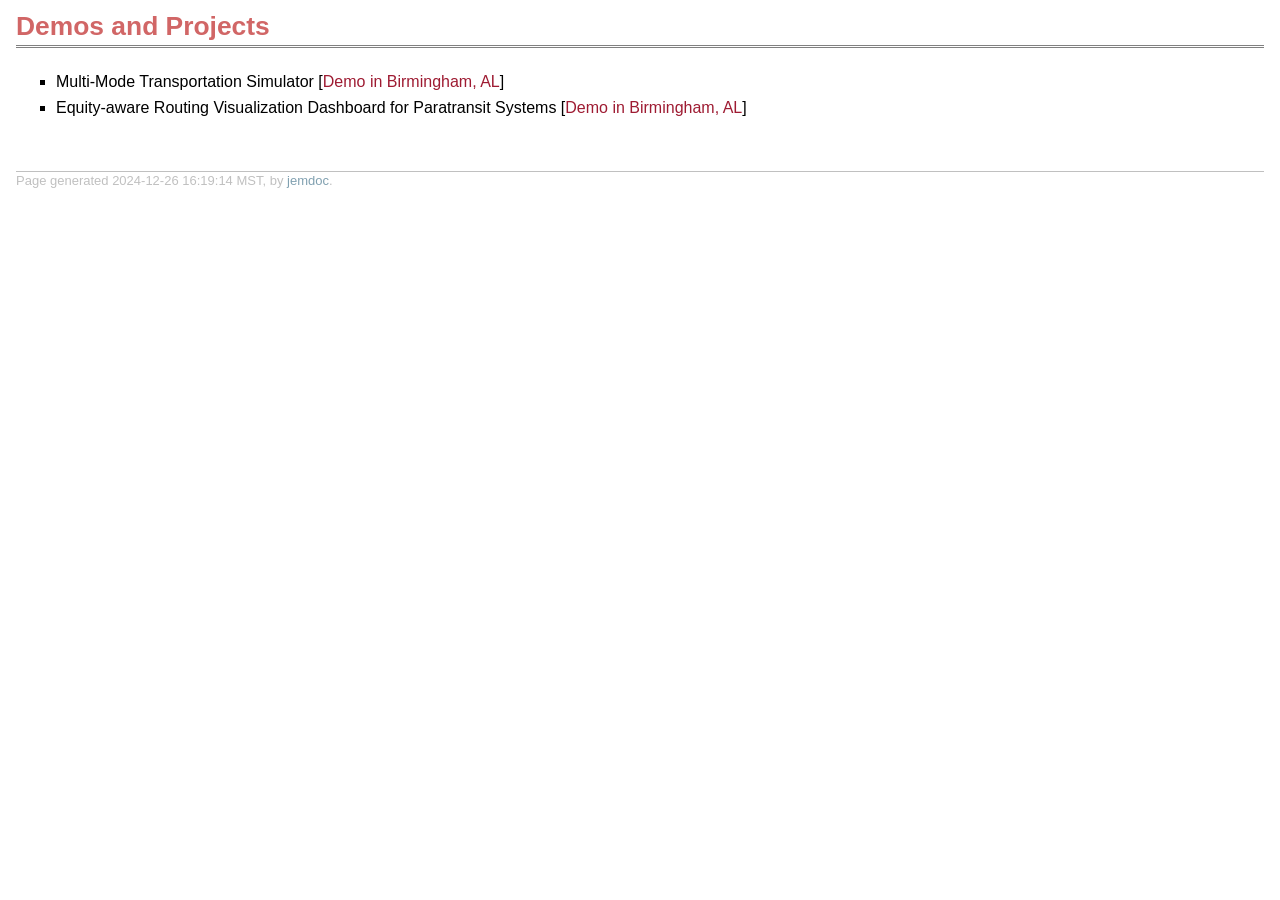
==== demos.html @ 0f7bb3d4 "Initial commit" ====
<!DOCTYPE html PUBLIC "-//W3C//DTD XHTML 1.1//EN"
  "http://www.w3.org/TR/xhtml11/DTD/xhtml11.dtd">
<html xmlns="http://www.w3.org/1999/xhtml" xml:lang="en">
<head>
<meta name="generator" content="jemdoc, see http://jemdoc.jaboc.net/" />
<meta http-equiv="Content-Type" content="text/html;charset=utf-8" />
<link rel="stylesheet" href="jemdoc.css" type="text/css" />
<title>Demos and Projects</title>
</head>
<body>
<div id="layout-content">
<div id="toptitle">
<h1>Demos and Projects</h1>
</div>
<ul>
<li><p>Multi-Mode Transportation Simulator [<a href="https://sguo28.github.io/multimodal-transit-viz/viz.html">Demo in Birmingham, AL</a>]</p>
</li>
<li><p>Equity-aware Routing Visualization Dashboard for Paratransit Systems [<a href="https://sguo28.github.io/rdarp_visual/main_optimal.html">Demo in Birmingham, AL</a>]</p>
</li>
</ul>
<div id="footer">
<div id="footer-text">
Page generated 2024-12-26 16:19:14 MST, by <a href="http://jemdoc.jaboc.net/">jemdoc</a>.
</div>
</div>
</div>
</body>
</html>
---- jemdoc.css ----
/* Default css file for jemdoc. */

table#tlayout {
    border: none;
    border-collapse: separate;
    background: white;
}

body {
    font-family: -apple-system, BlinkMacSystemFont, "Segoe UI", Roboto, Oxygen,
                  Ubuntu, Cantarell, "Fira Sans", "Droid Sans", "Helvetica Neue",
                 Arial, sans-serif, "Apple Color Emoji", "Segoe UI Emoji",
                 "Segoe UI Symbol";
    padding: 0;
    margin: 0;
}


/*body {*/
/*	background: white;*/
/*	font-family: Oswald, sans-serif;*/
/*	padding-bottom: 8px;*/
/*	margin: 0;*/
/*}*/

#layout-menu {
	background: #f6f6f6;
	border: 1px solid #dddddd;
	padding-top: 0.5em;
	padding-left: 8px;
	padding-right: 8px;
	font-size: 1.0em;
	width: auto;
	white-space: nowrap;
    text-align: left;
    vertical-align: top;
}

#layout-menu td {
	background: #f4f4f4;
    vertical-align: top;
}

#layout-content {
	padding-top: 0.0em;
	padding-left: 1.0em;
	padding-right: 1.0em;
    border: none;
    background: white;
    text-align: left;
    vertical-align: top;
}

#layout-menu a {
	line-height: 1.5em;
	margin-left: 0.5em;
}

tt {
    background: #ffffdd;
    color: #000050;
}

pre, tt {
	font-size: 90%;
	font-family: monaco, monospace;
}

a, a > tt {
	color: #9E1B32;
	text-decoration: none;
}

a:hover {
	border-bottom: 1px gray dotted;
}

#layout-menu a.current:link, #layout-menu a.current:visited {
	color: #022b6d;
	border-bottom: 1px gray solid;
}
#layout-menu a:link, #layout-menu a:visited, #layout-menu a:hover {
	color: #9e1b1b;
	text-decoration: none;
}
#layout-menu a:hover {
	text-decoration: none;
}

div.menu-category {
	border-bottom: 1px solid gray;
	margin-top: 0.8em;
	padding-top: 0.2em;
	padding-bottom: 0.1em;
	font-weight: bold;
}

div.menu-item {
	padding-left: 16px;
	text-indent: -16px;
}

div#toptitle {
	padding-bottom: 0.2em;
	margin-bottom: 1.5em;
	border-bottom: 3px double gray;
}

/* Reduce space if we begin the page with a title. */
div#toptitle + h2, div#toptitle + h3 {
	margin-top: -0.7em;
}

div#subtitle {
	margin-top: 0.0em;
	margin-bottom: 0.0em;
	padding-top: 0em;
	padding-bottom: 0.1em;
}

em {
	font-style: italic;
}

strong {
	font-weight: bold;
}


h1, h2, h3 {
	color: #d16666;
	margin-top: 0.7em;
	margin-bottom: 0.3em;
	padding-bottom: 0.2em;
	line-height: 1.0;
	padding-top: 0.5em;
	border-bottom: 1px solid #aaaaaa;
}

h1 {
	font-size: 165%;
}

h2 {
	padding-top: 0.8em;
	font-size: 125%;
}

h2 + h3 {
    padding-top: 0.2em;
}

h3 {
	font-size: 110%;
	border-bottom: none;
}

p {
	margin-top: 0.0em;
	margin-bottom: 0.8em;
	padding: 0;
	line-height: 1.3;
}

pre {
	padding: 0;
	margin: 0;
}

div#footer {
	font-size: small;
	border-top: 1px solid #c0c0c0;
	padding-top: 0.1em;
	margin-top: 4.0em;
	color: #c0c0c0;
}

div#footer a {
	color: #80a0b0;
}

div#footer-text {
	float: left;
	padding-bottom: 8px;
}

ul, ol, dl {
	margin-top: 0.2em;
	padding-top: 0;
	margin-bottom: 0.8em;
}

dt {
	margin-top: 0.5em;
	margin-bottom: 0;
}

dl {
	margin-left: 20px;
}

dd {
	color: #222222;
}

dd > *:first-child {
	margin-top: 0;
}

ul {
	list-style-position: outside;
	list-style-type: square;
}

p + ul, p + ol {
	margin-top: -0.5em;
}

li ul, li ol {
	margin-top: -0.3em;
}

ol {
	list-style-position: outside;
	list-style-type: decimal;
}

li p, dd p {
	margin-bottom: 0.3em;
}


ol ol {
	list-style-type: lower-alpha;
}

ol ol ol {
	list-style-type: lower-roman;
}

p + div.codeblock {
	margin-top: -0.6em;
}

div.codeblock, div.infoblock {
	margin-right: 0%;
	margin-top: 1.2em;
	margin-bottom: 1.3em;
}

div.blocktitle {
	font-weight: bold;
	color: #cd7b62;
	margin-top: 1.2em;
	margin-bottom: 0.1em;
}

div.blockcontent {
	border: 1px solid silver;
	padding: 0.3em 0.5em;
}

div.infoblock > div.blockcontent {
	background: #ffffee;
}

div.blockcontent p + ul, div.blockcontent p + ol {
	margin-top: 0.4em;
}

div.infoblock p {
	margin-bottom: 0em;
}

div.infoblock li p, div.infoblock dd p {
	margin-bottom: 0.5em;
}

div.infoblock p + p {
	margin-top: 0.8em;
}

div.codeblock > div.blockcontent {
	background: #f6f6f6;
}

span.pycommand {
	color: #000070;
}

span.statement {
	color: #008800;
}
span.builtin {
	color: #000088;
}
span.special {
	color: #990000;
}
span.operator {
	color: #880000;
}
span.error {
	color: #aa0000;
}
span.comment, span.comment > *, span.string, span.string > * {
	color: #606060;
}

@media print {
	#layout-menu { display: none; }
}

#fwtitle {
	margin: 2px;
}

#fwtitle #toptitle {
	padding-left: 0.5em;
	margin-bottom: 0.5em;
}

#layout-content h1:first-child, #layout-content h2:first-child, #layout-content h3:first-child {
	margin-top: -0.7em;
}

div#toptitle h1, #layout-content div#toptitle h1 {
	margin-bottom: 0.0em;
	padding-bottom: 0.1em;
	padding-top: 0;
	margin-top: 0.5em;
	border-bottom: none;
}

img.eq {
	padding: 0;
	padding-left: 0.1em;
	padding-right: 0.1em;
	margin: 0;
}

img.eqwl {
	padding-left: 2em;
	padding-top: 0.6em;
	padding-bottom: 0.2em;
	margin: 0;
}

table {
    border: 2px solid black;
    border-collapse: collapse;
}

td {
    padding: 2px;
    padding-left: 0.5em;
    padding-right: 0.5em;
    text-align: center;
    border: 1px solid gray;
}

table + table {
    margin-top: 1em;
}

tr.heading {
    font-weight: bold;
    border-bottom: 2px solid black;
}

img {
    border: none;
}

table.imgtable, table.imgtable td {
    border: none;
    text-align: left;
}
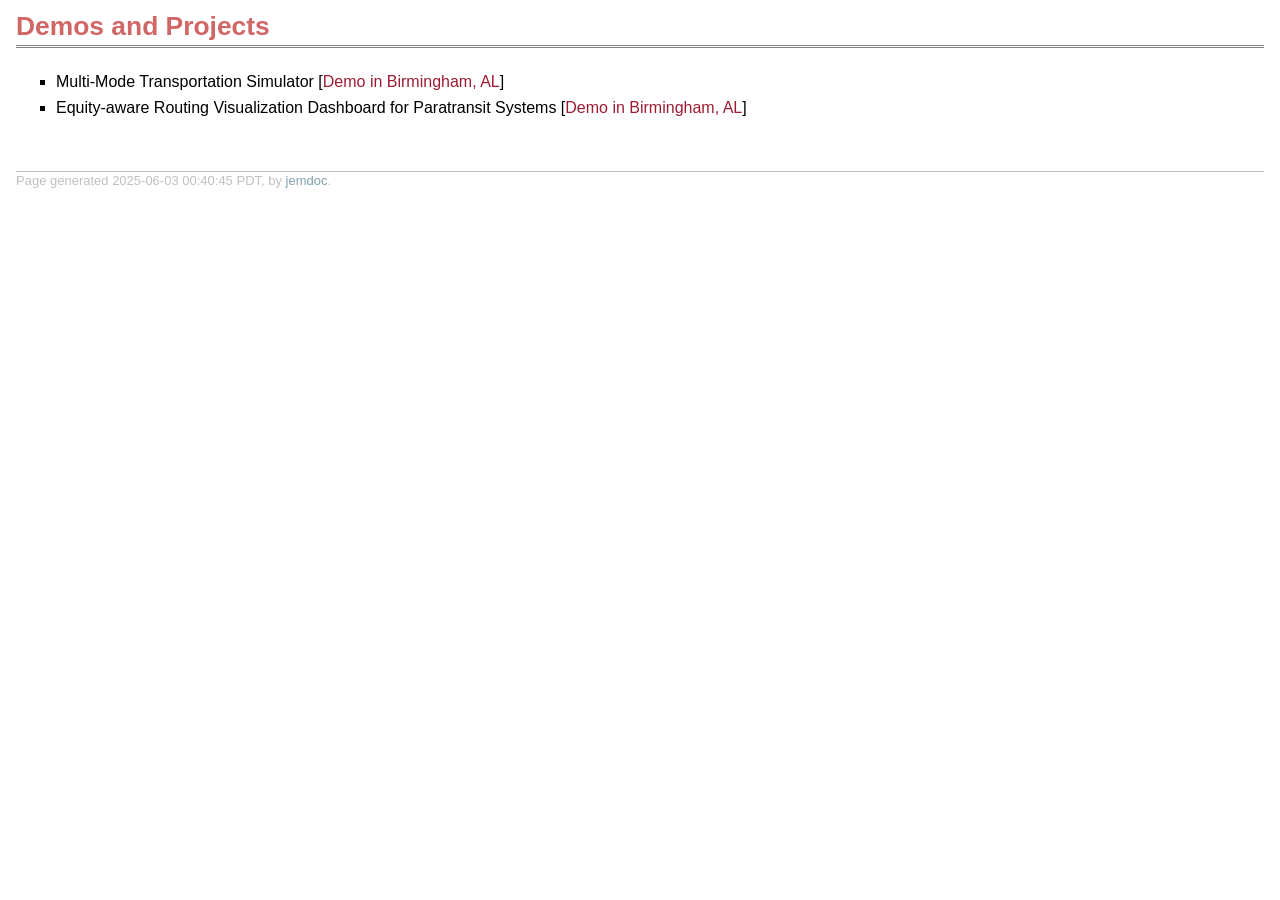
==== commit 8eff2d9f: "update" ====
--- a/demos.html
+++ b/demos.html
@@ -20,7 +20,7 @@
 </ul>
 <div id="footer">
 <div id="footer-text">
-Page generated 2024-12-26 16:19:14 MST, by <a href="http://jemdoc.jaboc.net/">jemdoc</a>.
+Page generated 2025-06-03 00:40:45 PDT, by <a href="http://jemdoc.jaboc.net/">jemdoc</a>.
 </div>
 </div>
 </div>
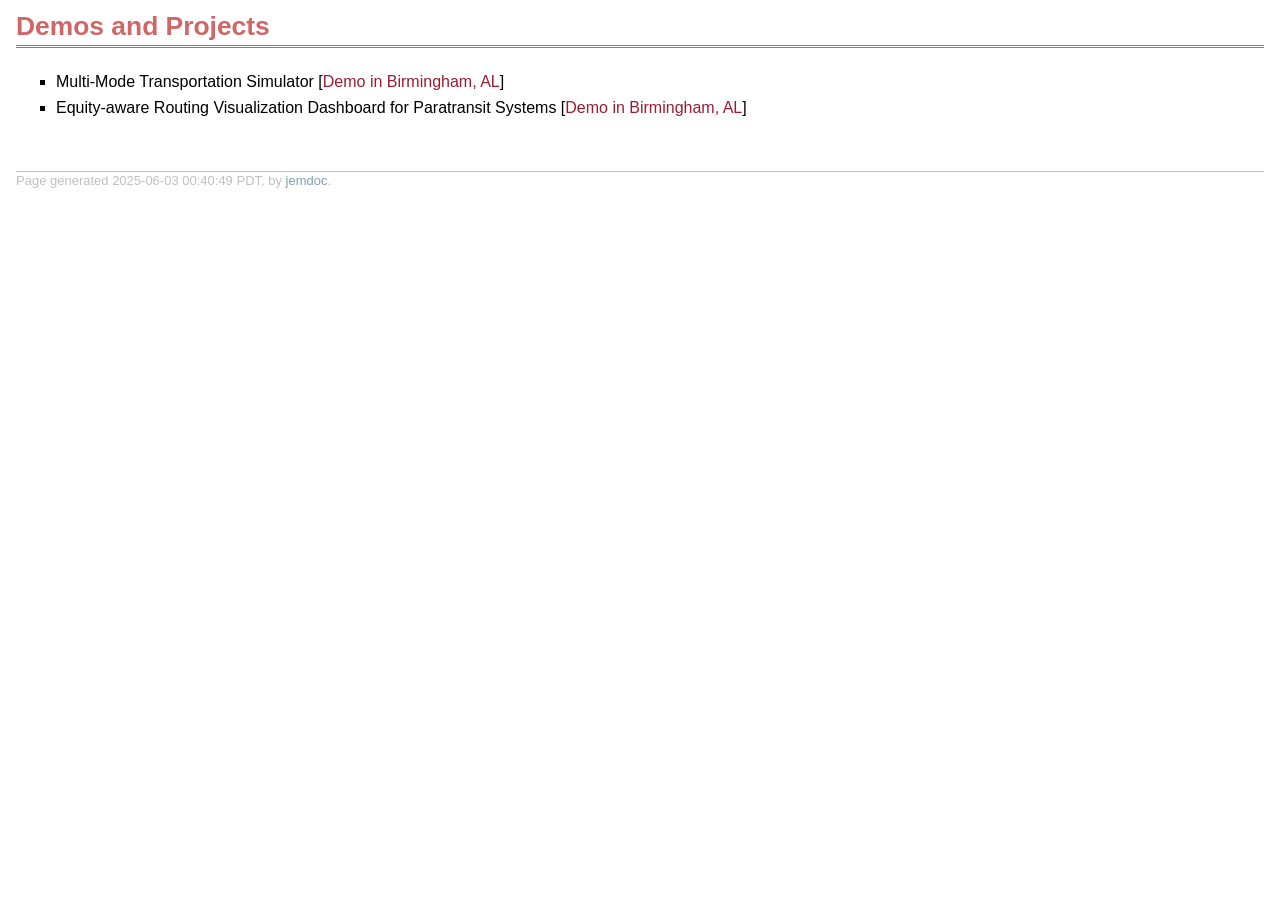
==== commit 2aa689b6: "update" ====
--- a/demos.html
+++ b/demos.html
@@ -20,7 +20,7 @@
 </ul>
 <div id="footer">
 <div id="footer-text">
-Page generated 2025-06-03 00:40:45 PDT, by <a href="http://jemdoc.jaboc.net/">jemdoc</a>.
+Page generated 2025-06-03 00:40:49 PDT, by <a href="http://jemdoc.jaboc.net/">jemdoc</a>.
 </div>
 </div>
 </div>
